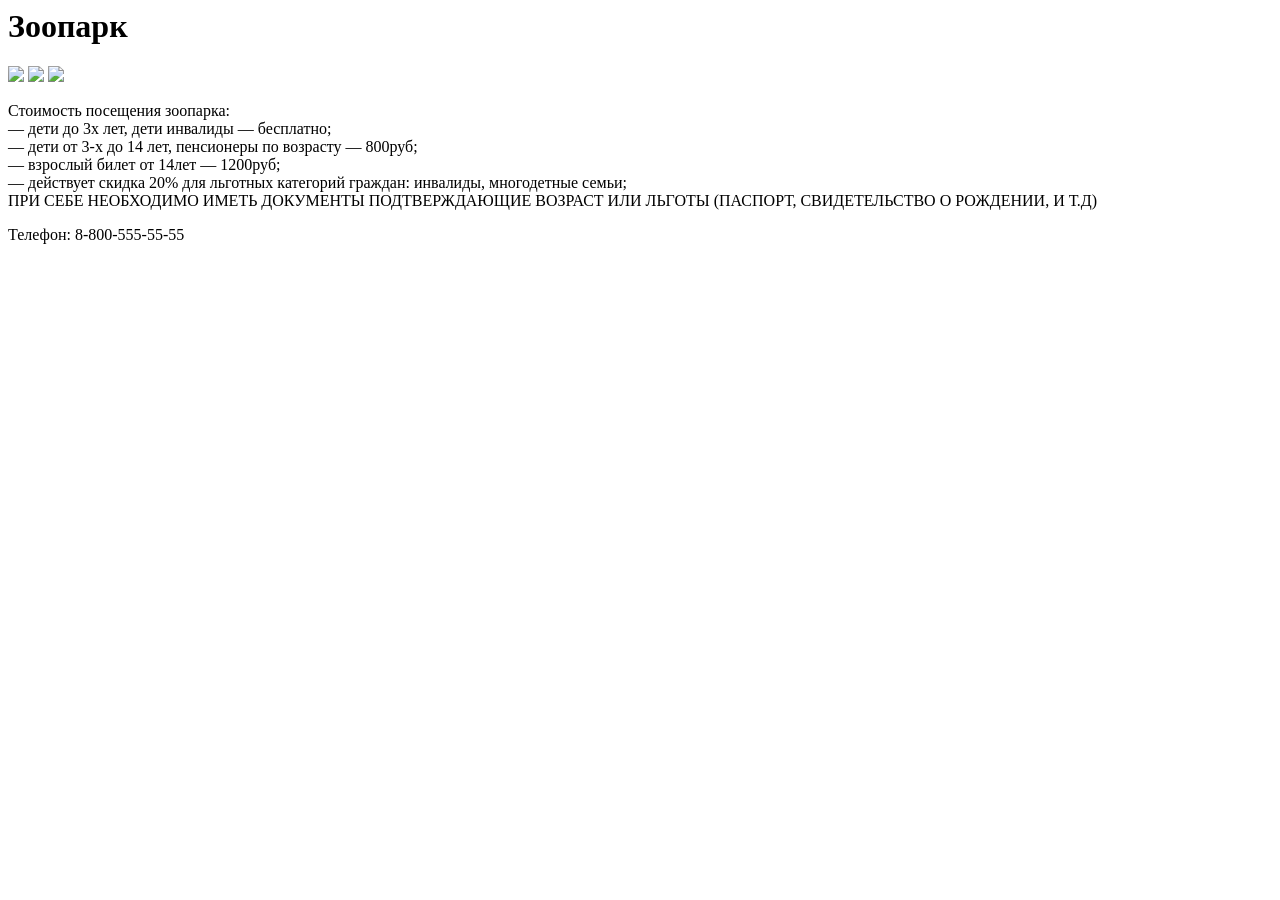
==== index2.html @ 2cb134e6 "Create index2.html" ====
<html>
<header>
<h1>Зоопарк</h1>    
</header>
<main>
<img src="https://encrypted-tbn0.gstatic.com/images?q=tbn:ANd9GcQ_lbX7pApKbZyOkQMe1l5vmdg-YJzo8IHgQQ&s"/>
<img src="https://dostop.ru/wp-content/uploads/2021/10/panda.jpg">
<img src="https://encrypted-tbn0.gstatic.com/images?q=tbn:ANd9GcRx-KGkXEB3CbZ6ftSaO-5SDIj4QxqzLtJjZQ&s">
<p>Стоимость посещения зоопарка:<br>
— дети до 3х лет, дети инвалиды — бесплатно;<br>— дети от 3-х до 14 лет, пенсионеры по возрасту — 800руб;<br>— взрослый билет от 14лет — 1200руб;<br>— действует скидка 20% для льготных категорий граждан: инвалиды, многодетные семьи;<br>ПРИ СЕБЕ НЕОБХОДИМО ИМЕТЬ ДОКУМЕНТЫ ПОДТВЕРЖДАЮЩИЕ ВОЗРАСТ ИЛИ ЛЬГОТЫ (ПАСПОРТ, СВИДЕТЕЛЬСТВО О РОЖДЕНИИ, И Т.Д)</p>
</main>
<footer>
    <p>Телефон: 8-800-555-55-55</p>
</footer>
</html>
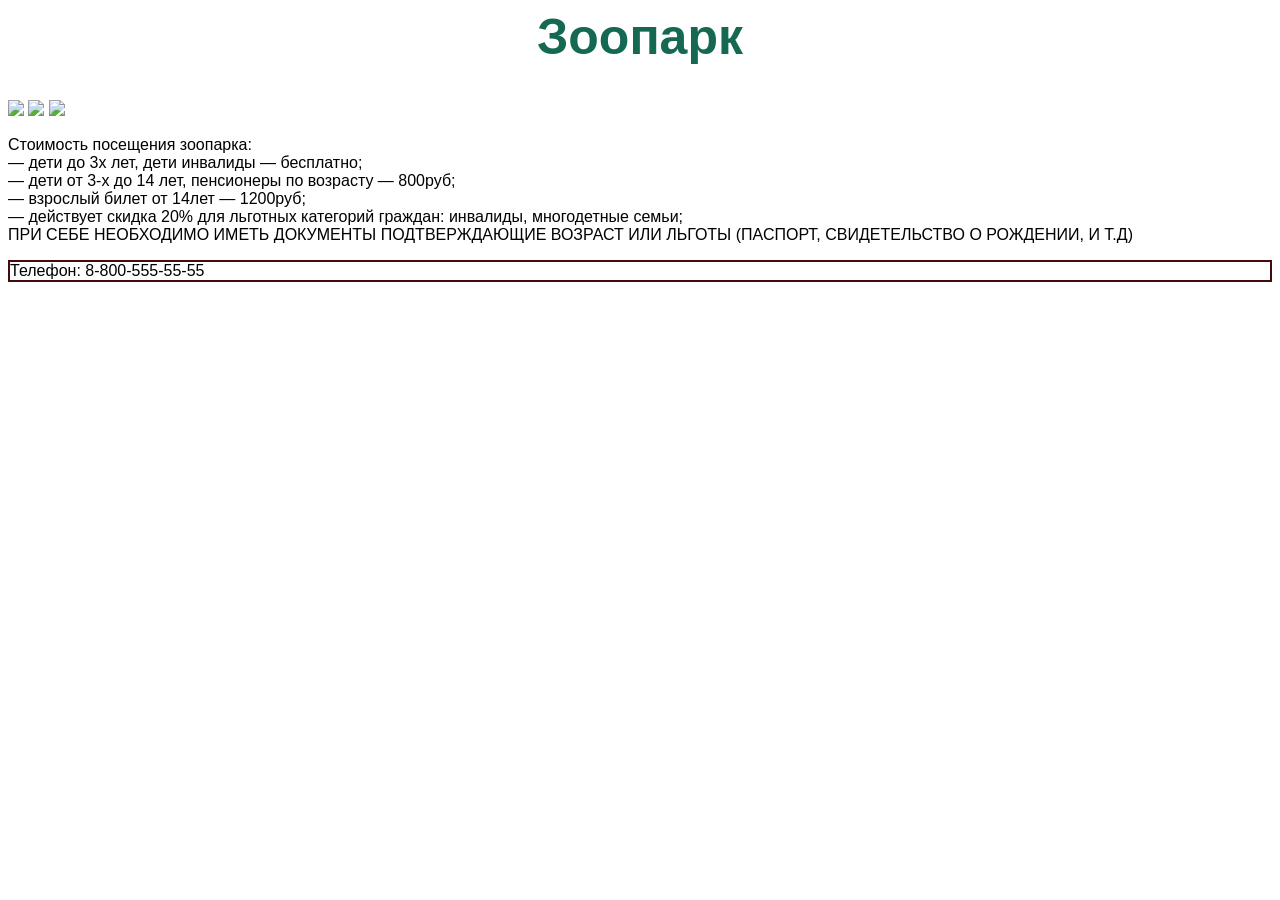
==== commit 28578600: "Update index2.html" ====
--- a/index2.html
+++ b/index2.html
@@ -1,4 +1,7 @@
 <html>
+     <head>
+        <link rel="stylesheet" href="style1.css"/>
+    </head>
 <header>
 <h1>Зоопарк</h1>    
 </header>
--- a/style1.css
+++ b/style1.css
@@ -0,0 +1,21 @@
+nav a { margin: 20px ;  
+padding: 5px;
+font-size: 20px ;
+text-decoration: none ;
+color: white ;
+border: 3px solid navy ;
+border-radius: 10px ;
+background-color: navy ;}
+.popular { background-color: white ;  
+color: royalblue ;}
+body {
+    font-family: sans-serif;
+}
+header { font-size: 40px ;
+color: red ; text-align: center; }
+header a { text-decoration:none ; 
+color: black ; 
+border: 5px solid rgb(105, 54, 112) ;
+ }
+ h1 { text-align: center; color: rgb(21, 105, 82); font-size: 50px ;   }
+ footer p { border: 2px solid rgb(71, 9, 9) ; }
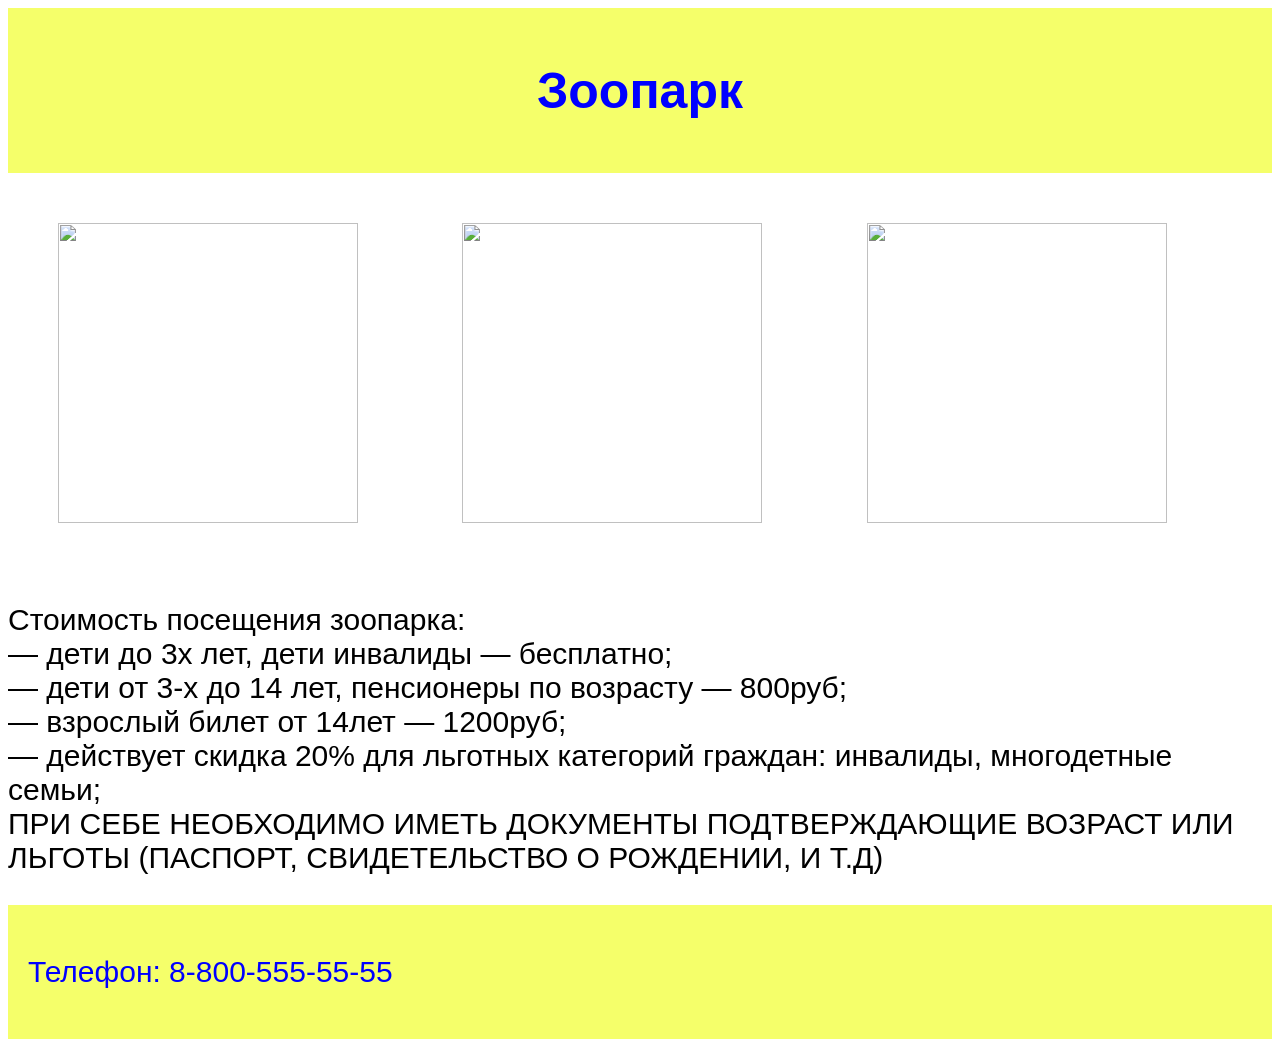
==== commit 3061422e: "Update index2.html" ====
--- a/index2.html
+++ b/index2.html
@@ -1,6 +1,6 @@
 <html>
      <head>
-        <link rel="stylesheet" href="style1.css"/>
+        <link rel="stylesheet" href="style2.css"/>
     </head>
 <header>
 <h1>Зоопарк</h1>    
--- a/style2.css
+++ b/style2.css
@@ -0,0 +1,27 @@
+body {
+    font-family: sans-serif;
+}
+img {
+    width: 300px;
+    height: 300px;
+    margin: 50px;
+}
+h1 {
+    font-size: 50px;
+    text-align: center;
+    color: blue;
+}
+p{
+    font-size: 30px;
+}
+footer p{
+    color: blue;
+    }
+header {
+    background-color: rgb(245, 255, 106);
+    padding: 20px;
+}
+footer{
+    background-color: rgb(245, 255, 106);
+    padding: 20px;
+}
